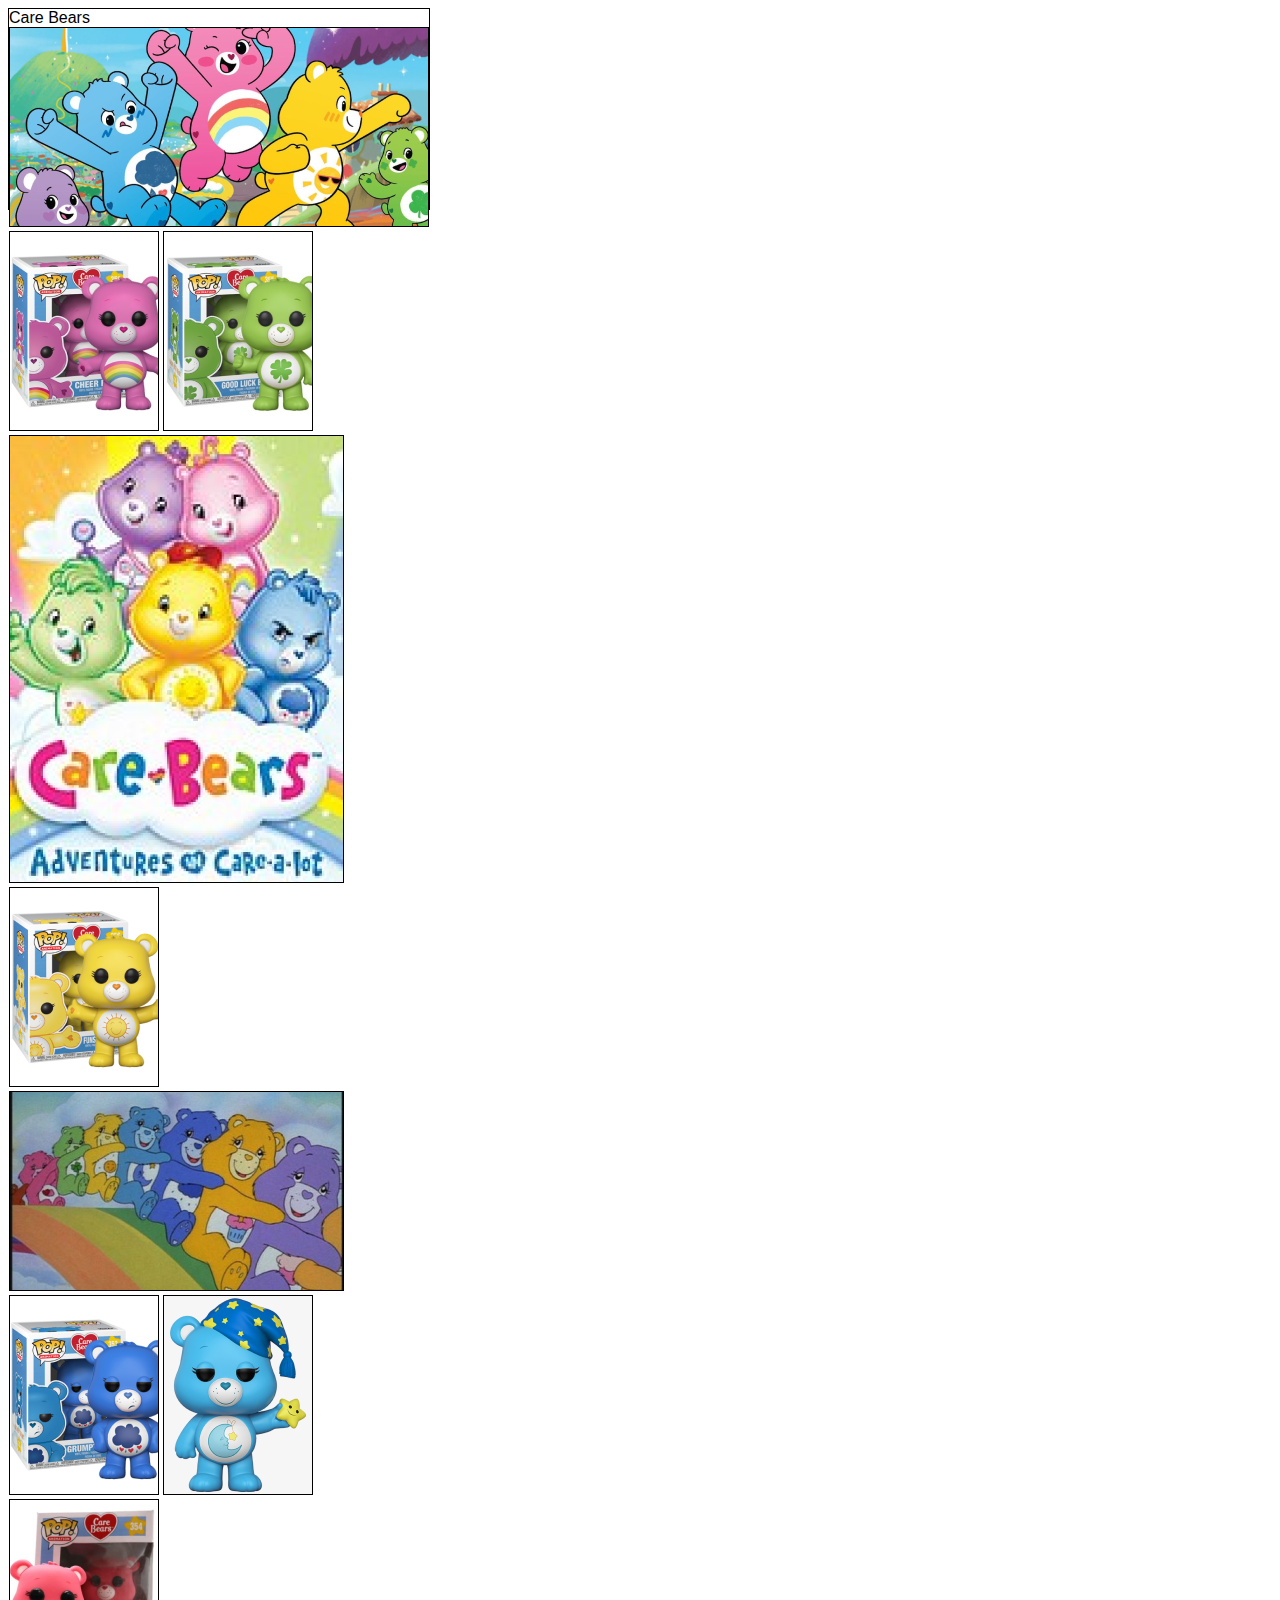
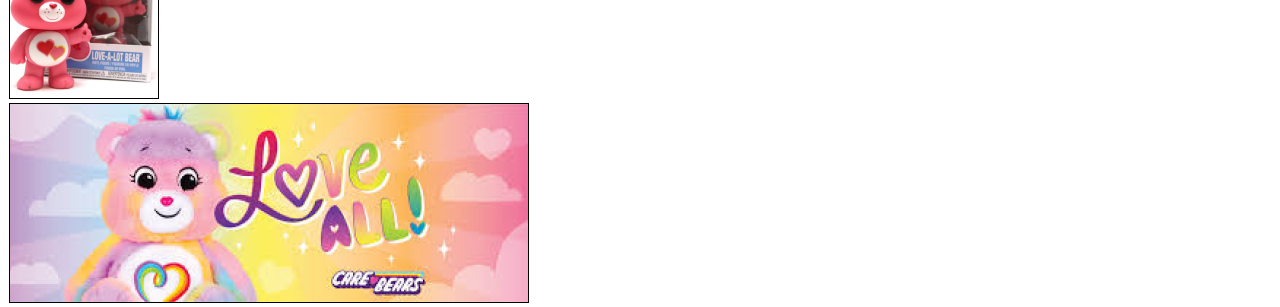
==== cssGrid.html @ 1d67ffe2 "first late commit" ====
<!DOCTYPE html>
<html lang="en">
<head>
    <meta charset="UTF-8">
    <meta name="viewport" content="width=device-width, initial-scale=1.0">
    <title>Care Bears Grid</title>
    <link rel="stylesheet" href="cssGrid.css">
</head>
<body>
    
    <div id="grid-container">
        <section  id="grid-item" class="grid-element"> Care Bears </element>
        <img id="grid-img1" class="grid-element" alt="bear-image1" src="./src/img/1.png">
        <img id="grid-img2" class="grid-element" alt="bear-image2" src="./src/img/2.png">
        <img id="grid-img3" class="grid-element" alt="bear-image3" src="./src/img/3.png">
        <img id="grid-img4" class="grid-element" alt="bear-image4" src="./src/img/4.png">
        <img id="grid-img5" class="grid-element" alt="bear-image5" src="./src/img/5.png">
        <img id="grid-img6" class="grid-element" alt="bear-image6" src="./src/img/6.png">
        <img id="grid-img7" class="grid-element" alt="bear-image7" src="./src/img/7.png">
        <img id="grid-img8" class="grid-element" alt="bear-image8" src="./src/img/8.png">
        <img id="grid-img9" class="grid-element" alt="bear-image9" src="./src/img/9.png">
        <img id="grid-img10" class="grid-element" alt="bear-image10" src="./src/img/10.png">
        
    </div>
</body>
</html>
---- cssGrid.css ----
body {
    width: 100%;
    height: 100%;
}
.grid-container {
    display:grid;
    display:table-column-group; 
    /* width: 90%;
    height: 90%; */
    grid-template-columns: repeat(16, 64);
    grid-template-rows: repeat(4, 360);
    grid-column-gap: 40px;
    grid-row-gap:  30px;
    justify-items: start;
    align-items: start;
    align-content: start;
    width: 100%;
    height: 100%;
} 
/* .class  {
    display:table-column-group; 
}
 */
section {
    display:block;
    width: 420px;
    height: 200px ;
    font-family: Arial, Helvetica, sans-serif; 
    border: black solid 1px;
}
.grid-item {
    width: 420px;
    height: 200px ;
    grid-column: 1 / 8;
    grid-row: 1 / 2;
}

.grid-img1 {
  
    grid-column: 9 / 16;
    grid-row: 1 / 2; 
    
}
.grid-img2 { 
    
    grid-column: 1 / 3;
    grid-row: 2 / 3; 
    
}
.grid-img3 {
  
    grid-column: 4 / 6;
    grid-row: 2 / 3; 
    
}
.grid-img4 {
  
    grid-column: 7 / 13;
    grid-row: 2 / 4; 
}    
.grid-img5 {
   
    grid-column: 14 / 16;
    grid-row: 2 / 3; 
    
}
.grid-img6 {
   
    grid-column: 1 / 6;
    grid-row: 3 / 4; 
    
}
.grid-img7 {
  
    grid-column: 14 / 16;
    /* grid-row: 3 / 4; */ 
   
}
.grid-img8 {
  
    grid-column: 1 / 3;
    grid-row: 4 / 5; 
   
}
.grid-img9 {
  
    grid-column: 4 / 6;
    grid-row: 4 / 5; 
    
}
.grid-img10 {
   
    grid-column: 7 / 16;
    grid-row: 4 / 5; 
   
}
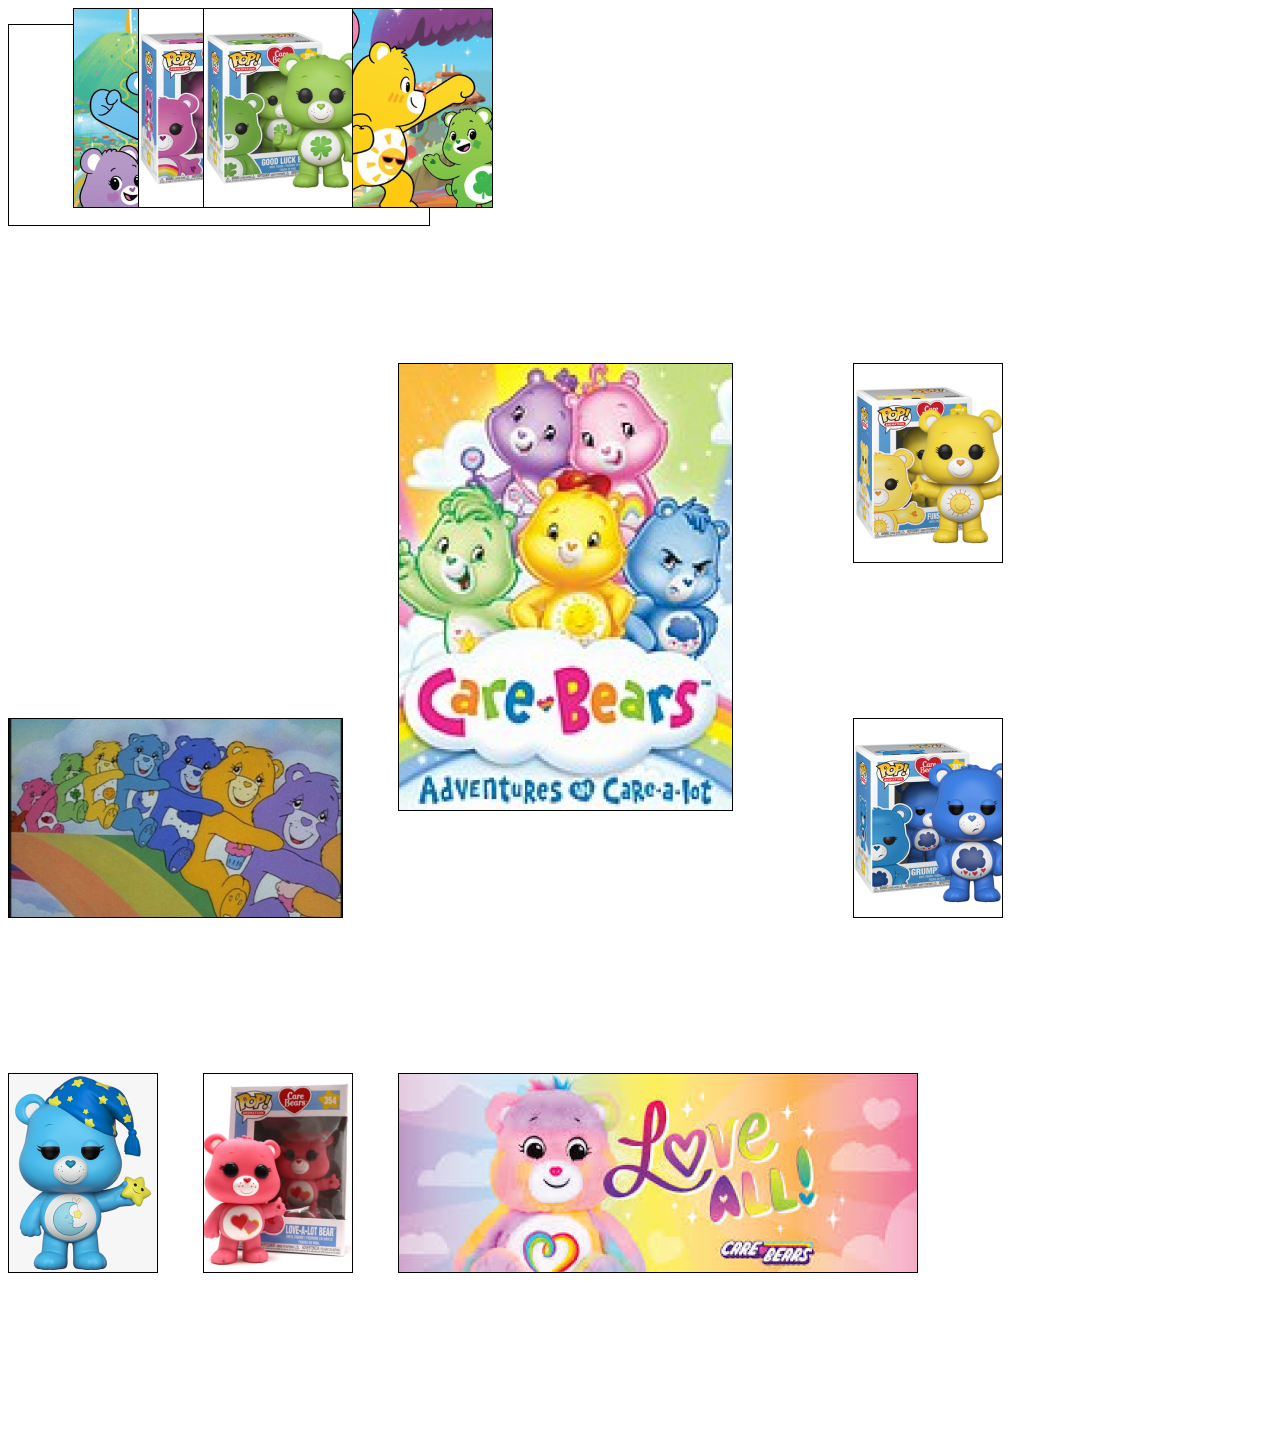
==== commit 7aa48739: "change method" ====
--- a/cssGrid.html
+++ b/cssGrid.html
@@ -8,19 +8,18 @@
 </head>
 <body>
     
-    <div id="grid-container">
-        <section  id="grid-item" class="grid-element"> Care Bears </element>
-        <img id="grid-img1" class="grid-element" alt="bear-image1" src="./src/img/1.png">
-        <img id="grid-img2" class="grid-element" alt="bear-image2" src="./src/img/2.png">
-        <img id="grid-img3" class="grid-element" alt="bear-image3" src="./src/img/3.png">
-        <img id="grid-img4" class="grid-element" alt="bear-image4" src="./src/img/4.png">
-        <img id="grid-img5" class="grid-element" alt="bear-image5" src="./src/img/5.png">
-        <img id="grid-img6" class="grid-element" alt="bear-image6" src="./src/img/6.png">
-        <img id="grid-img7" class="grid-element" alt="bear-image7" src="./src/img/7.png">
-        <img id="grid-img8" class="grid-element" alt="bear-image8" src="./src/img/8.png">
-        <img id="grid-img9" class="grid-element" alt="bear-image9" src="./src/img/9.png">
-        <img id="grid-img10" class="grid-element" alt="bear-image10" src="./src/img/10.png">
-        
+    <div class="grid-container">
+        <div type="grid-item" class="item item1"><p id="grid-text" > Care Bears </p></div>
+        <div type="grid-item" class="item item2"><img alt="bear-image1" src="./src/img/1.png"></div>
+        <div type="grid-item" class="item item3"><img alt="bear-image2" src="./src/img/2.png"></div>
+        <div type="grid-item" class="item item4"><img alt="bear-image3" src="./src/img/3.png"></div>
+        <div type="grid-item" class="box5"><img alt="bear-image4" src="./src/img/4.png"></div>
+        <div type="grid-item" class="box6"><img alt="bear-image5" src="./src/img/5.png"></div>
+        <div type="grid-item" class="box7"><img alt="bear-image6" src="./src/img/6.png"></div>
+        <div type="grid-item" class="box8"><img alt="bear-image7" src="./src/img/7.png"></div>
+        <div type="grid-item" class="box9"><img alt="bear-image8" src="./src/img/8.png"></div>
+        <div type="grid-item" class="box10"><img alt="bear-image9" src="./src/img/9.png"></div>
+        <div type="grid-item" class="box11"><img alt="bear-image10" src="./src/img/10.png"></div>
     </div>
 </body>
 </html>--- a/cssGrid.css
+++ b/cssGrid.css
@@ -1,100 +1,115 @@
+
+body {
+    width: 1020px;
+    height: 1440px;
+    
+
+}
 
 
+.grid-container {
+    display: grid;
+    grid-template-columns: repeat(16, 65px);
+    grid-template-rows: repeat(16, 88.75px); 
+    
+    width: 1020px;
+    height: 1440px;
+    
+} 
+.grid-item {
+    display: grid;
+    grid-template-columns: subgrid;
+    margin: 0;
+}
+
+p {
+    font-family: Arial, Helvetica, sans-serif; 
+    border: black solid 1px;
+    align-content:center;
+    text-align: center;
+    width: 420px;
+    height: 200px;
+
+}
+.box1 {
+    width: 420px;
+    height: 200px;
+    grid-column-start: 1;
+    grid-column-end: 8;
+    grid-row-start: 1;
+    grid-row-end: 4;
+}
 
 
-body {
-    width: 100%;
-    height: 100%;
+.box2 {
+    
+    grid-column-start: 9;
+    grid-column-end: 16;
+    grid-row-start: 1;
+    grid-row-end: 4,
+
 }
-.grid-container {
-    display:grid;
-    display:table-column-group; 
-    /* width: 90%;
-    height: 90%; */
-    grid-template-columns: repeat(16, 64);
-    grid-template-rows: repeat(4, 360);
-    grid-column-gap: 40px;
-    grid-row-gap:  30px;
-    justify-items: start;
-    align-items: start;
-    align-content: start;
-    width: 100%;
-    height: 100%;
-} 
-/* .class  {
-    display:table-column-group; 
+.box3 { 
+    
+    grid-column-start: 1;
+    grid-column-end: 3;
+    grid-row-start: 5;
+    grid-row-end: 8;
+
 }
- */
-section {
-    display:block;
-    width: 420px;
-    height: 200px ;
-    font-family: Arial, Helvetica, sans-serif; 
-    border: black solid 1px;
+.box4 {
+    
+    grid-column-start: 4;
+    grid-column-end: 6;
+    grid-row-start: 5;
+    grid-row-end: 8;    
 }
-.grid-item {
-    width: 420px;
-    height: 200px ;
-    grid-column: 1 / 8;
-    grid-row: 1 / 2;
+.box5 {
+    
+    grid-column-start: 7;
+    grid-column-end: 13;
+    grid-row-start: 5;
+    grid-row-end: 12;
+}    
+.box6 {
+    
+    grid-column-start: 14;
+    grid-column-end: 16;
+    grid-row-start: 5;
+    grid-row-end: 8;
 }
-
-.grid-img1 {
-  
-    grid-column: 9 / 16;
-    grid-row: 1 / 2; 
+.box7 {
     
+    grid-column-start: 1;
+    grid-column-end: 6;
+    grid-row-start: 9;
+    grid-row-end: 12;
 }
-.grid-img2 { 
+.box8 {
     
-    grid-column: 1 / 3;
-    grid-row: 2 / 3; 
+    grid-column-start: 14;
+    grid-column-end: 16;
+    grid-row-start: 9;
+    grid-row-end: 12;
+}
+.box9 {
     
+    grid-column-start: 1;
+    grid-column-end: 3;
+    grid-row-start: 13;
+    grid-row-end: 16;
 }
-.grid-img3 {
-  
-    grid-column: 4 / 6;
-    grid-row: 2 / 3; 
+.box10 {
     
+    grid-column-start: 4;
+    grid-column-end: 6;
+    grid-row-start: 13;
+    grid-row-end: 16;
 }
-.grid-img4 {
-  
-    grid-column: 7 / 13;
-    grid-row: 2 / 4; 
-}    
-.grid-img5 {
-   
-    grid-column: 14 / 16;
-    grid-row: 2 / 3; 
+.box11 {
     
-}
-.grid-img6 {
-   
-    grid-column: 1 / 6;
-    grid-row: 3 / 4; 
-    
-}
-.grid-img7 {
-  
-    grid-column: 14 / 16;
-    /* grid-row: 3 / 4; */ 
-   
-}
-.grid-img8 {
-  
-    grid-column: 1 / 3;
-    grid-row: 4 / 5; 
-   
-}
-.grid-img9 {
-  
-    grid-column: 4 / 6;
-    grid-row: 4 / 5; 
-    
-}
-.grid-img10 {
-   
-    grid-column: 7 / 16;
-    grid-row: 4 / 5; 
-   
+    grid-column-start: 7;
+    grid-column-end: 16;
+    grid-row-start: 13;
+    grid-row-end: 16;
 }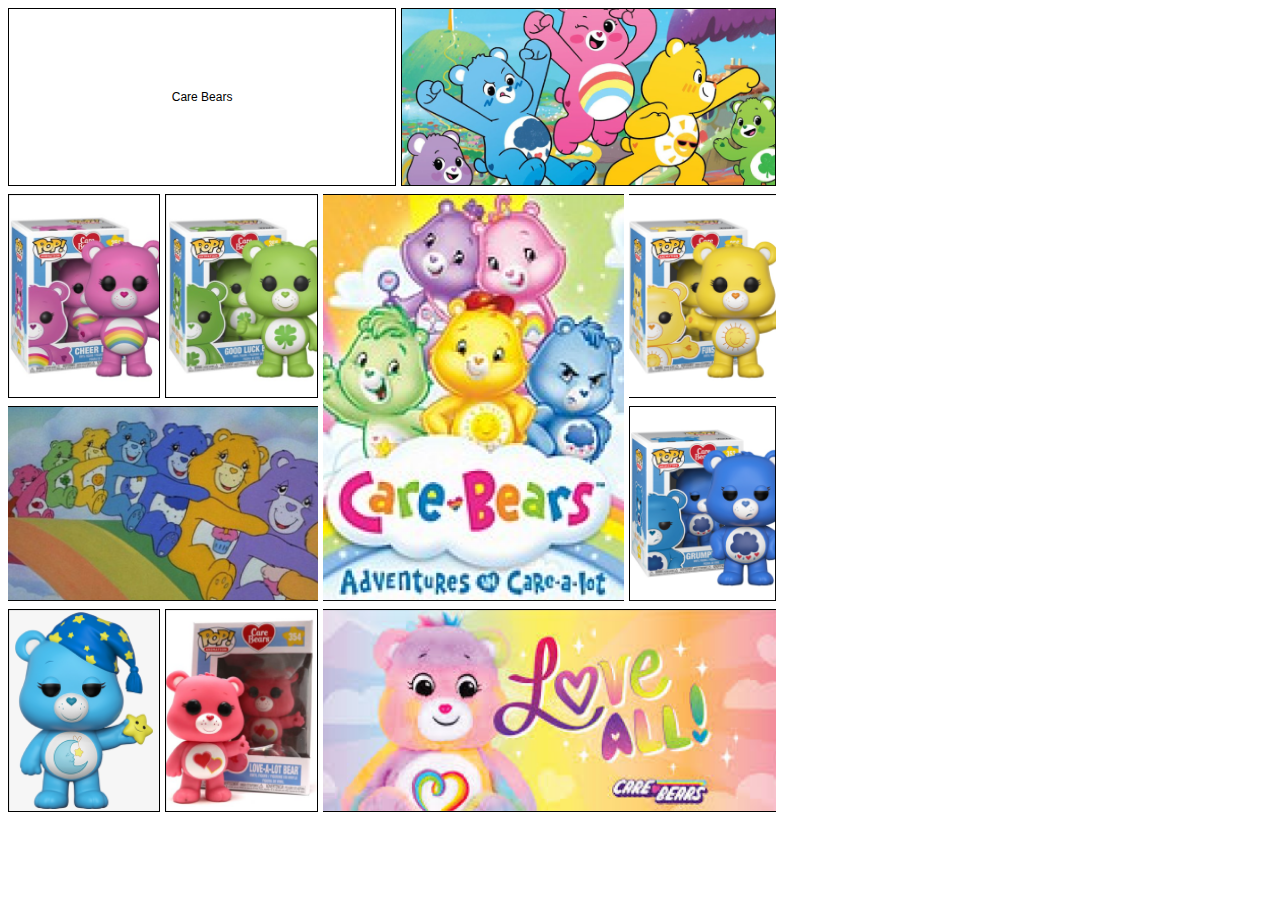
==== commit 4f819bcc: "exercise resolved" ====
--- a/cssGrid.html
+++ b/cssGrid.html
@@ -1,4 +1,4 @@
-<!DOCTYPE html>
+<!DOCid html>
 <html lang="en">
 <head>
     <meta charset="UTF-8">
@@ -9,17 +9,19 @@
 <body>
     
     <div class="grid-container">
-        <div type="grid-item" class="item item1"><p id="grid-text" > Care Bears </p></div>
-        <div type="grid-item" class="item item2"><img alt="bear-image1" src="./src/img/1.png"></div>
-        <div type="grid-item" class="item item3"><img alt="bear-image2" src="./src/img/2.png"></div>
-        <div type="grid-item" class="item item4"><img alt="bear-image3" src="./src/img/3.png"></div>
-        <div type="grid-item" class="box5"><img alt="bear-image4" src="./src/img/4.png"></div>
-        <div type="grid-item" class="box6"><img alt="bear-image5" src="./src/img/5.png"></div>
-        <div type="grid-item" class="box7"><img alt="bear-image6" src="./src/img/6.png"></div>
-        <div type="grid-item" class="box8"><img alt="bear-image7" src="./src/img/7.png"></div>
-        <div type="grid-item" class="box9"><img alt="bear-image8" src="./src/img/8.png"></div>
-        <div type="grid-item" class="box10"><img alt="bear-image9" src="./src/img/9.png"></div>
-        <div type="grid-item" class="box11"><img alt="bear-image10" src="./src/img/10.png"></div>
+        
+            <div id="item" class="text"> <p>Care Bears</p> </div>
+            <div id="item" class="item2"><img alt="bear-image1" src="./src/img/uno.png"></div>
+            <div id="item" class="item3"><img alt="bear-image2" src="./src/img/dos.png"></div>
+            <div id="item" class="item4"><img alt="bear-image3" src="./src/img/tres.png"></div>
+            <div id="item" class="item5"><img alt="bear-image4" src="./src/img/cuatro.png"></div>
+            <div id="item" class="item6"><img alt="bear-image5" src="./src/img/cinco.png"></div>
+            <div id="item" class="item7"><img alt="bear-image6" src="./src/img/seis.png"></div>
+            <div id="item" class="item8"><img alt="bear-image7" src="./src/img/siete.png"></div>
+            <div id="item" class="item9"><img alt="bear-image8" src="./src/img/ocho.png"></div>
+            <div id="item" class="item10"><img alt="bear-image9" src="./src/img/nueve.png"></div>
+            <div id="item" class="item11"><img alt="bear-image10" src="./src/img/diez.png"></div>
+        
     </div>
 </body>
 </html>--- a/cssGrid.css
+++ b/cssGrid.css
@@ -1,115 +1,78 @@
 
+ 
 body {
-    width: 1020px;
-    height: 1440px;
-    
+    width: 60%;
+    height: 60%;
+}
 
-}
 
 
 .grid-container {
     display: grid;
-    grid-template-columns: repeat(16, 65px);
-    grid-template-rows: repeat(16, 88.75px); 
-    
-    width: 1020px;
-    height: 1440px;
-    
-} 
-.grid-item {
-    display: grid;
-    grid-template-columns: subgrid;
-    margin: 0;
+    gap: 8px 5px;  
+    grid-template-columns: repeat(10, auto);
+    grid-template-rows: repeat(4, auto);
+  }
+
+.text {
+    border: black solid 1px;
+    display: inline;
+    grid-column: auto / span 5;
+    grid-row: 100%;
+    align-content:center;
+}
+p{
+    font-family: Arial, Helvetica, sans-serif; 
+    font-size: 12px;
+    text-align: center;
 }
 
-p {
-    font-family: Arial, Helvetica, sans-serif; 
-    border: black solid 1px;
-    align-content:center;
-    text-align: center;
-    width: 420px;
-    height: 200px;
-
-}
-.box1 {
-    width: 420px;
-    height: 200px;
-    grid-column-start: 1;
-    grid-column-end: 8;
-    grid-row-start: 1;
-    grid-row-end: 4;
+img {
+    width: 100%;
+    height: 100%;
+    object-fit: cover;
 }
 
+.item2 {
+    grid-column: auto / span 5;
+    grid-row: 100%
+}
 
-.box2 {
-    
-    grid-column-start: 9;
-    grid-column-end: 16;
-    grid-row-start: 1;
-    grid-row-end: 4,
+.item3 { 
+    grid-column: auto / span 2;
+    grid-row: 100%;
+}
 
+.item4 {
+    grid-column: auto / span 2;
+    grid-row: 100%;
 }
-.box3 { 
-    
-    grid-column-start: 1;
-    grid-column-end: 3;
-    grid-row-start: 5;
-    grid-row-end: 8;
 
+.item5 {
+    grid-column: auto / span 4;
+    grid-row: auto / span 2;
+}    
+.item6 {
+    grid-column: auto / span 2;
+    grid-row: 100%;
 }
-.box4 {
-    
-    grid-column-start: 4;
-    grid-column-end: 6;
-    grid-row-start: 5;
-    grid-row-end: 8;    
+.item7 {
+    grid-column: auto / span 4;
+    grid-row: 100%;
 }
-.box5 {
-    
-    grid-column-start: 7;
-    grid-column-end: 13;
-    grid-row-start: 5;
-    grid-row-end: 12;
-}    
-.box6 {
-    
-    grid-column-start: 14;
-    grid-column-end: 16;
-    grid-row-start: 5;
-    grid-row-end: 8;
+.item8 {
+    grid-column: auto / span 2;
+    grid-row: 100%;
 }
-.box7 {
-    
-    grid-column-start: 1;
-    grid-column-end: 6;
-    grid-row-start: 9;
-    grid-row-end: 12;
+.item9 {
+    grid-column: auto / span 2;
+    grid-row: 100%;
 }
-.box8 {
-    
-    grid-column-start: 14;
-    grid-column-end: 16;
-    grid-row-start: 9;
-    grid-row-end: 12;
+.item10 {
+    grid-column: auto / span 2;
+    grid-row: 100%;
 }
-.box9 {
-    
-    grid-column-start: 1;
-    grid-column-end: 3;
-    grid-row-start: 13;
-    grid-row-end: 16;
-}
-.box10 {
-    
-    grid-column-start: 4;
-    grid-column-end: 6;
-    grid-row-start: 13;
-    grid-row-end: 16;
-}
-.box11 {
-    
-    grid-column-start: 7;
-    grid-column-end: 16;
-    grid-row-start: 13;
-    grid-row-end: 16;
+.item11 {
+    grid-column: auto / span 6;
+    grid-row: 100%;
 }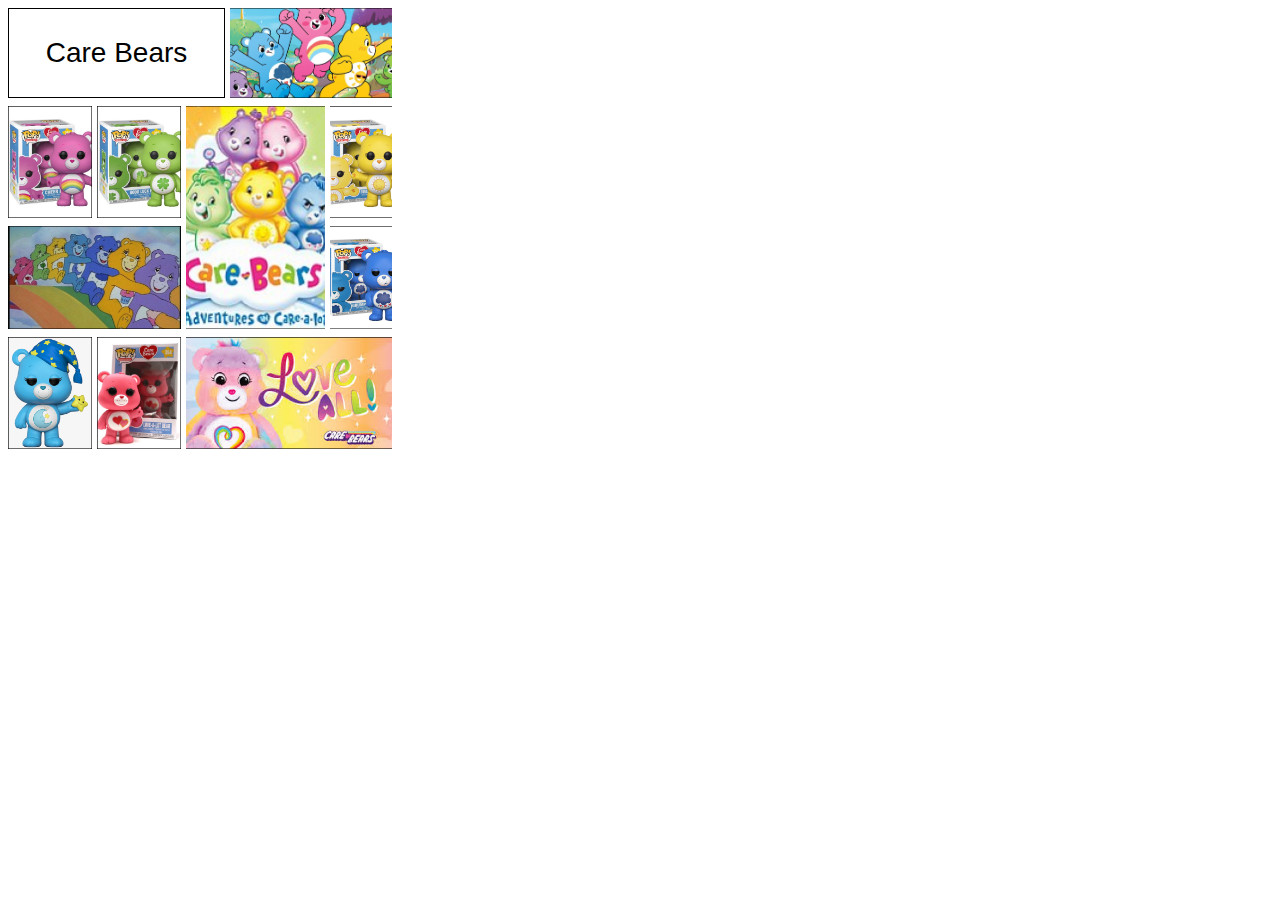
==== commit d4440f71: "resize main container" ====
--- a/cssGrid.html
+++ b/cssGrid.html
@@ -7,9 +7,8 @@
     <link rel="stylesheet" href="cssGrid.css">
 </head>
 <body>
-    
-    <div class="grid-container">
-        
+    <div class="main-container">
+        <div class="grid-container">
             <div id="item" class="text"> <p>Care Bears</p> </div>
             <div id="item" class="item2"><img alt="bear-image1" src="./src/img/uno.png"></div>
             <div id="item" class="item3"><img alt="bear-image2" src="./src/img/dos.png"></div>
@@ -21,7 +20,7 @@
             <div id="item" class="item9"><img alt="bear-image8" src="./src/img/ocho.png"></div>
             <div id="item" class="item10"><img alt="bear-image9" src="./src/img/nueve.png"></div>
             <div id="item" class="item11"><img alt="bear-image10" src="./src/img/diez.png"></div>
-        
+        </div>
     </div>
 </body>
 </html>--- a/cssGrid.css
+++ b/cssGrid.css
@@ -1,18 +1,20 @@
 
- 
+
 body {
+    width: 50%;
+    height: 50%;
+}
+.main-container {
+    align-self: flex-start;
     width: 60%;
     height: 60%;
 }
-
-
-
 .grid-container {
     display: grid;
     gap: 8px 5px;  
     grid-template-columns: repeat(10, auto);
     grid-template-rows: repeat(4, auto);
-  }
+}
 
 .text {
     border: black solid 1px;
@@ -21,9 +23,10 @@
     grid-row: 100%;
     align-content:center;
 }
+
 p{
     font-family: Arial, Helvetica, sans-serif; 
-    font-size: 12px;
+    font-size: 28px;
     text-align: center;
 }
 
@@ -38,40 +41,24 @@
     grid-row: 100%
 }
 
-.item3 { 
+.item5 {
+    grid-column: auto / span 4;
+    grid-row: auto / span 2;
+}    
+
+.item7 {
+    grid-column: auto / span 4;
+    grid-row: 100%;
+}
+
+
+.item3, .item4,
+.item6, .item8,
+.item9, .item10  {
     grid-column: auto / span 2;
     grid-row: 100%;
 }
 
-.item4 {
-    grid-column: auto / span 2;
-    grid-row: 100%;
-}
-
-.item5 {
-    grid-column: auto / span 4;
-    grid-row: auto / span 2;
-}    
-.item6 {
-    grid-column: auto / span 2;
-    grid-row: 100%;
-}
-.item7 {
-    grid-column: auto / span 4;
-    grid-row: 100%;
-}
-.item8 {
-    grid-column: auto / span 2;
-    grid-row: 100%;
-}
-.item9 {
-    grid-column: auto / span 2;
-    grid-row: 100%;
-}
-.item10 {
-    grid-column: auto / span 2;
-    grid-row: 100%;
-}
 .item11 {
     grid-column: auto / span 6;
     grid-row: 100%;
